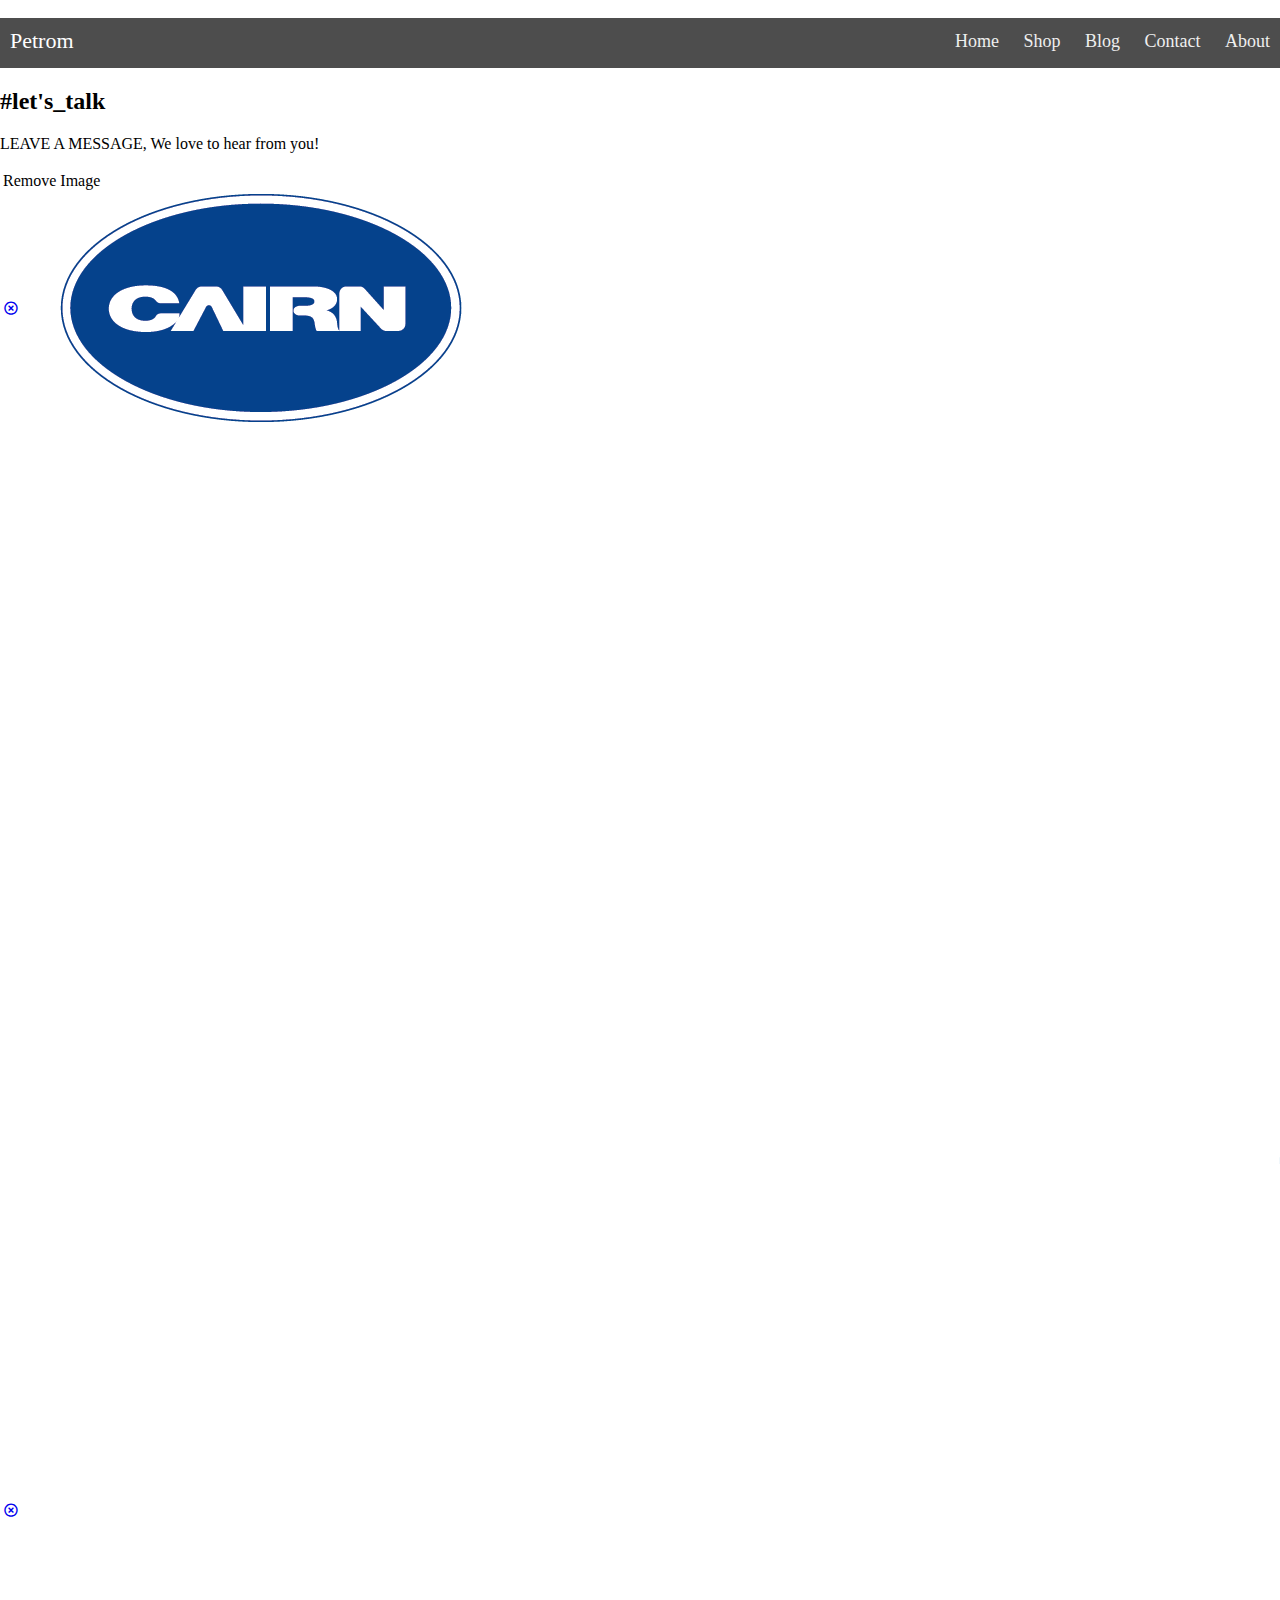
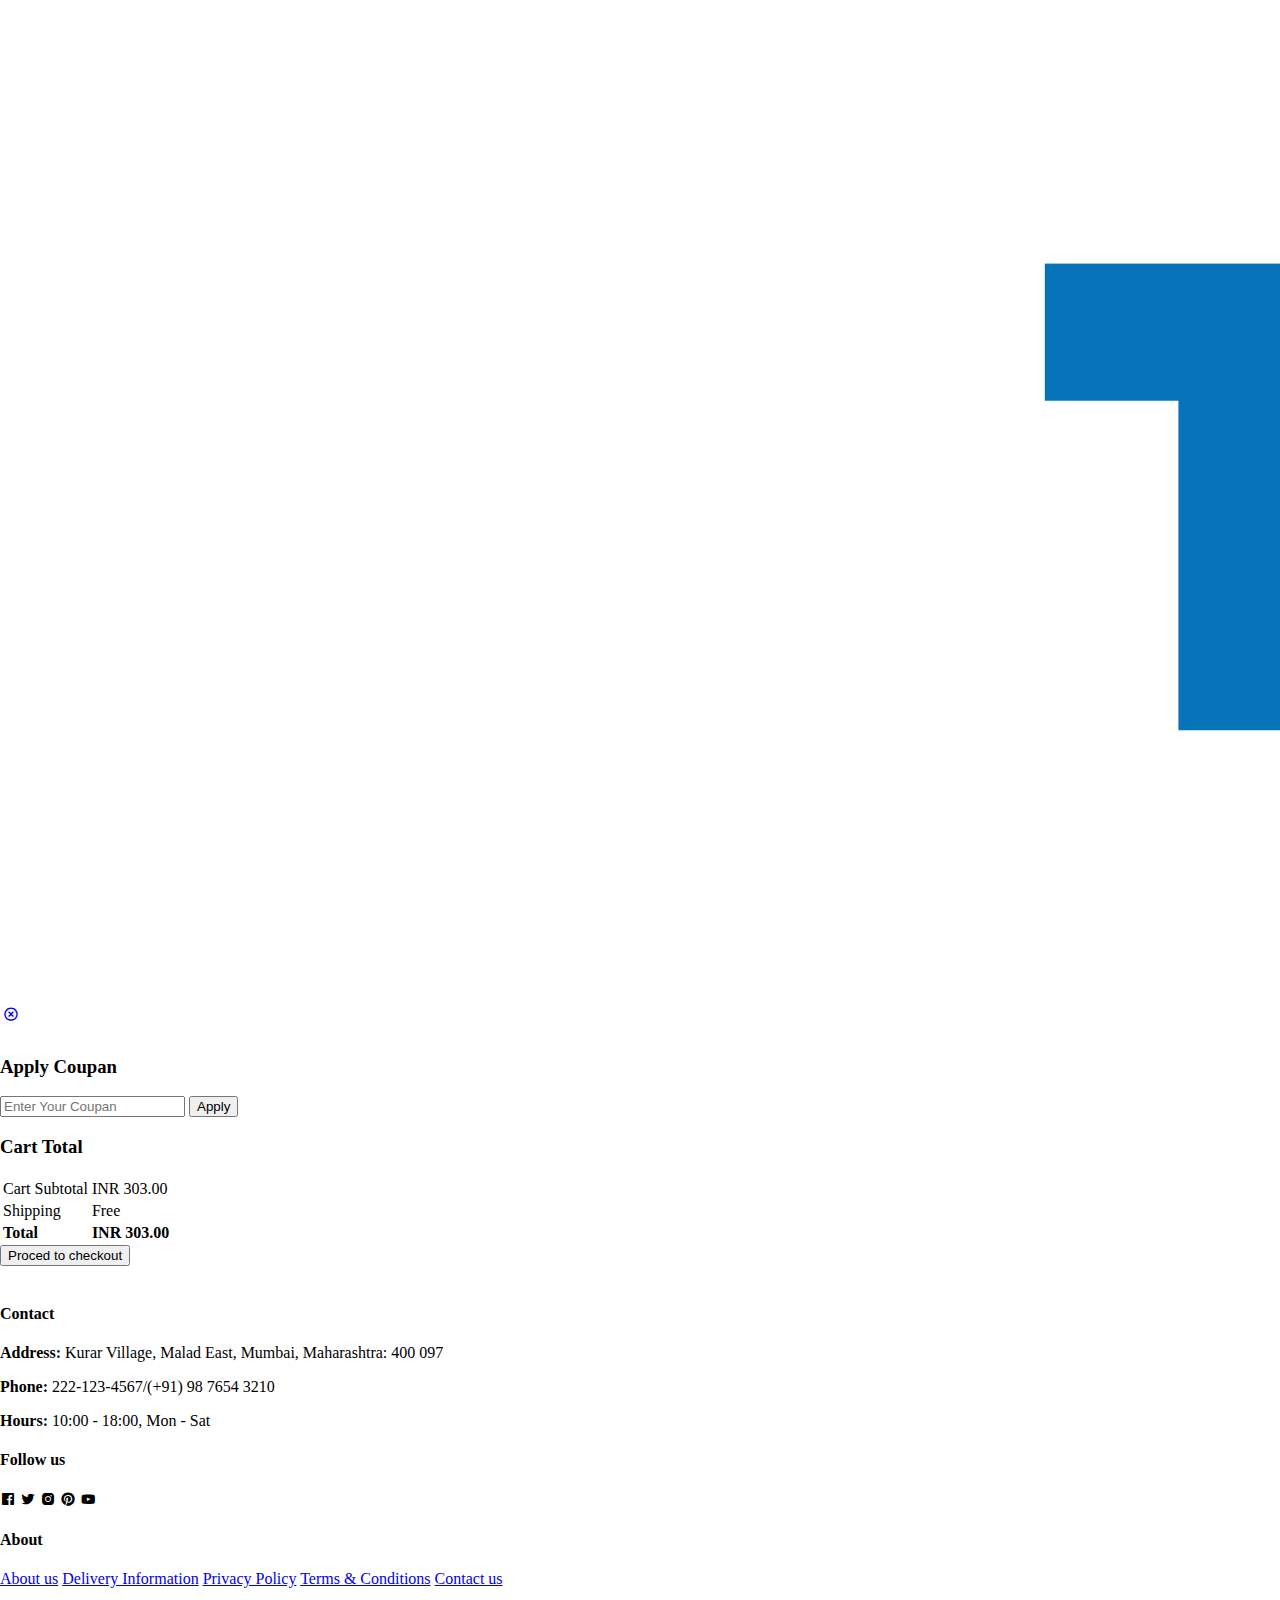
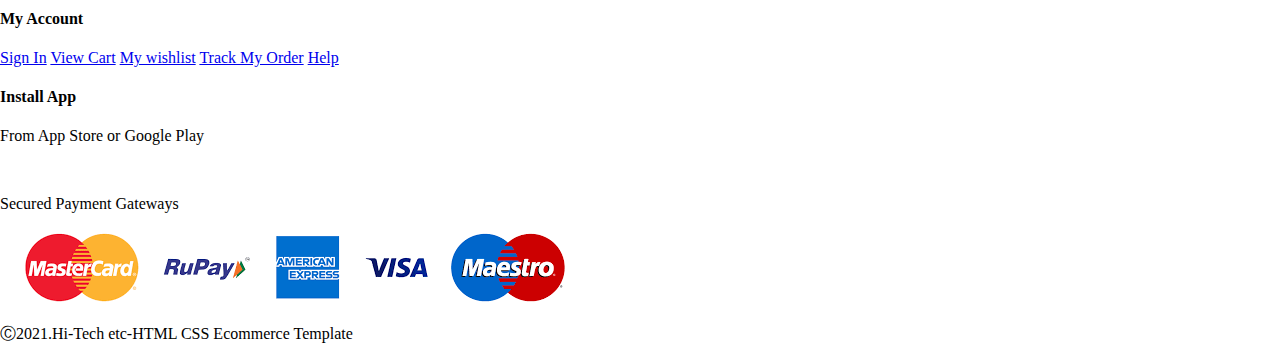
==== cart.html @ a272f288 "Update cart.html" ====
<!DOCTYPE html>
<html lang="en">
<head>
    <meta charset="UTF-8">
    <meta http-equiv="X-UA-Compatible" content="IE=edge">
    <meta name="viewport" content="width=device-width, initial-scale=1.0">
    <link rel="stylesheet" href="style.css">
    <title>Petrom</title>
    <link href='https://unpkg.com/boxicons@2.1.2/css/boxicons.min.css' rel='stylesheet'>


    <style>
        * {
            box-sizing: border-box;
        }

        body {
            margin: 0px;
            font-family: 'segoe ui';
        }

        .nav {
            height: 50px;
            width: 100%;
            background-color: #4d4d4d;
            position: relative;
        }

        .nav>.nav-header {
            display: inline;
        }

        .nav>.nav-header>.nav-title {
            display: inline-block;
            font-size: 22px;
            color: #fff;
            padding: 10px 10px 10px 10px;
        }

        .nav>.nav-btn {
            display: none;
        }

        .nav>.nav-links {
            display: inline;
            float: right;
            font-size: 18px;
        }

        .nav>.nav-links>a {
            display: inline-block;
            padding: 13px 10px 13px 10px;
            text-decoration: none;
            color: #efefef;
        }

        .nav>.nav-links>a:hover {
            background-color: rgba(0, 0, 0, 0.3);
        }

        .nav>#nav-check {
            display: none;
        }

        @media (max-width:600px) {
            .nav>.nav-btn {
                display: inline-block;
                position: absolute;
                right: 0px;
                top: 0px;
            }

            .nav>.nav-btn>label {
                display: inline-block;
                width: 50px;
                height: 50px;
                padding: 13px;
            }

            .nav>.nav-btn>label:hover,
            .nav #nav-check:checked~.nav-btn>label {
                background-color: rgba(0, 0, 0, 0.3);
            }

            .nav>.nav-btn>label>span {
                display: block;
                width: 25px;
                height: 10px;
                border-top: 2px solid #eee;
            }

            .nav>.nav-links {
                position: absolute;
                display: block;
                width: 100%;
                background-color: #333;
                height: 0px;
                transition: all 0.3s ease-in;
                overflow-y: hidden;
                top: 50px;
                left: 0px;
            }

            .nav>.nav-links>a {
                display: block;
                width: 100%;
            }

            .nav>#nav-check:not(:checked)~.nav-links {
                height: 0px;
            }

            .nav>#nav-check:checked~.nav-links {
                height: calc(100vh - 50px);
                overflow-y: auto;
            }
        }
    </style>
</head>
<body>

    <section id="header">
        <a href="#"><img src="" class="logo" alt=""></a>

        <div class="nav">
            <input type="checkbox" id="nav-check">
            <div class="nav-header">
                <div class="nav-title">
                    Petrom
                </div>
            </div>
            <div class="nav-btn">
                <label for="nav-check">
                    <span></span>
                    <span></span>
                    <span></span>
                </label>
            </div>
    
            <div class="nav-links">
                <a href="index.html" target="_blank">Home</a>
                <a href="shop.html" target="_blank">Shop</a>
                <a href="blog.html" target="_blank">Blog</a>
                <a href="contact.html" target="_blank">Contact</a>
                <a href="about.html" target="_blank">About</a>
            </div>
        </div>
    </section>

    <section id="page-header" class="about-header">
      
       <h2>#let's_talk</h2>
       
       <p>LEAVE A MESSAGE, We love to hear from you!</p>

      
    </section>

    <section id="cart" class="section-p1">
        <table width="100%">
            <thead>
                <tr>
                    <td>Remove</td>
                    <td>Image</td>
                    <td>Product</td>
                    <td>Price</td>
                    <td>Quantity</td>
                    <td>Subtotal</td>
                </tr>
            </thead>
            <body>
                <tr>
                    <td><a href="#"><i class='bx bx-x-circle'></i></a></td>
                    <td><img src="cairn-india.png" alt=""></td>
                    <td>Cairn Petrol</td>
                    <td>INR 101</td>
                    <td><input type="number" value="1"></td>
                    <td>INR 101</td>
                </tr>
                <tr>
                    <td><a href="#"><i class='bx bx-x-circle'></i></a></td>
                    <td><img src="Tata-Group.png" alt=""></td>
                    <td>TATA Petrol</td>
                    <td>INR 101</td>
                    <td><input type="number" value="1"></td>
                    <td>INR 101</td>
                </tr>
                <tr>
                    <td><a href="#"><i class='bx bx-x-circle'></i></a></td>
                    <td><img src="Adani petrol.png" alt=""></td>
                    <td>Adani Petrol</td>
                    <td>INR 101</td>
                    <td><input type="number" value="1"></td>
                    <td>INR 101</td>
                </tr>
            </body>
        </table>
    </section>

    <section id="cart-add" class="section-p1">
        <div id="coupan">
            <h3>Apply Coupan</h3>
            <div>
                <input type="text" placeholder="Enter Your Coupan">
                <button class="normal">Apply</button>
            </div>
        </div>

        <div id="subtotal">
            <h3>Cart Total</h3>
            <table>
                <tr>
                    <td>Cart Subtotal</td>
                    <td>INR 303.00</td>
                </tr>
                <tr>
                    <td>Shipping</td>
                    <td>Free</td>
                </tr>
                <tr>
                    <td><strong>Total</strong></td>
                    <td><strong>INR 303.00</strong></td>
                </tr>
            </table>
            <button class="normal">Proced to checkout</button>
        </div>
    </section>
    
   <footer class="section-p1">
    <div class="col">
        <img class="logo" src="" alt="">
        <h4>Contact</h4>
        <p><strong>Address: </strong> Kurar Village, Malad East, Mumbai, Maharashtra: 400 097</p>
        <p><strong>Phone: </strong> 222-123-4567/(+91) 98 7654 3210 </p>
        <p><strong>Hours: </strong> 10:00 - 18:00, Mon - Sat</p>
        <div class="follow">
            <h4>Follow us</h4>
            <div class="icon">
                <i class='bx bxl-facebook-square'></i>
                <i class='bx bxl-twitter' ></i>
                <i class='bx bxl-instagram-alt' ></i>
                <i class='bx bxl-pinterest' ></i>
                <i class='bx bxl-youtube' ></i>
            </div>
        </div>
    </div>
    <div class="col">
        <h4>About</h4>
        <a href="#">About us</a>
        <a href="#">Delivery Information</a>
        <a href="#">Privacy Policy</a>
        <a href="#">Terms & Conditions</a>
        <a href="#">Contact us</a>
    </div>

    <div class="col">
        <h4>My Account</h4>
        <a href="#">Sign In</a>
        <a href="#">View Cart</a>
        <a href="#">My wishlist</a>
        <a href="#">Track My Order</a>
        <a href="#">Help</a>
    </div>

    <div class="col install">
        <h4>Install App</h4>
        <p>From App Store or Google Play</p>
        <div class="row">
            <img src="" alt="">
            <img src="" alt="">
        </div>
        <p>Secured Payment Gateways</p>
        <img src="paygateway.png" alt="">
    </div>
    <div class="copyright">
        <p>Ⓒ2021.Hi-Tech etc-HTML CSS Ecommerce Template</p>
    </div>

   </footer>
  <script src='script.js'></script>
</body>
</html>
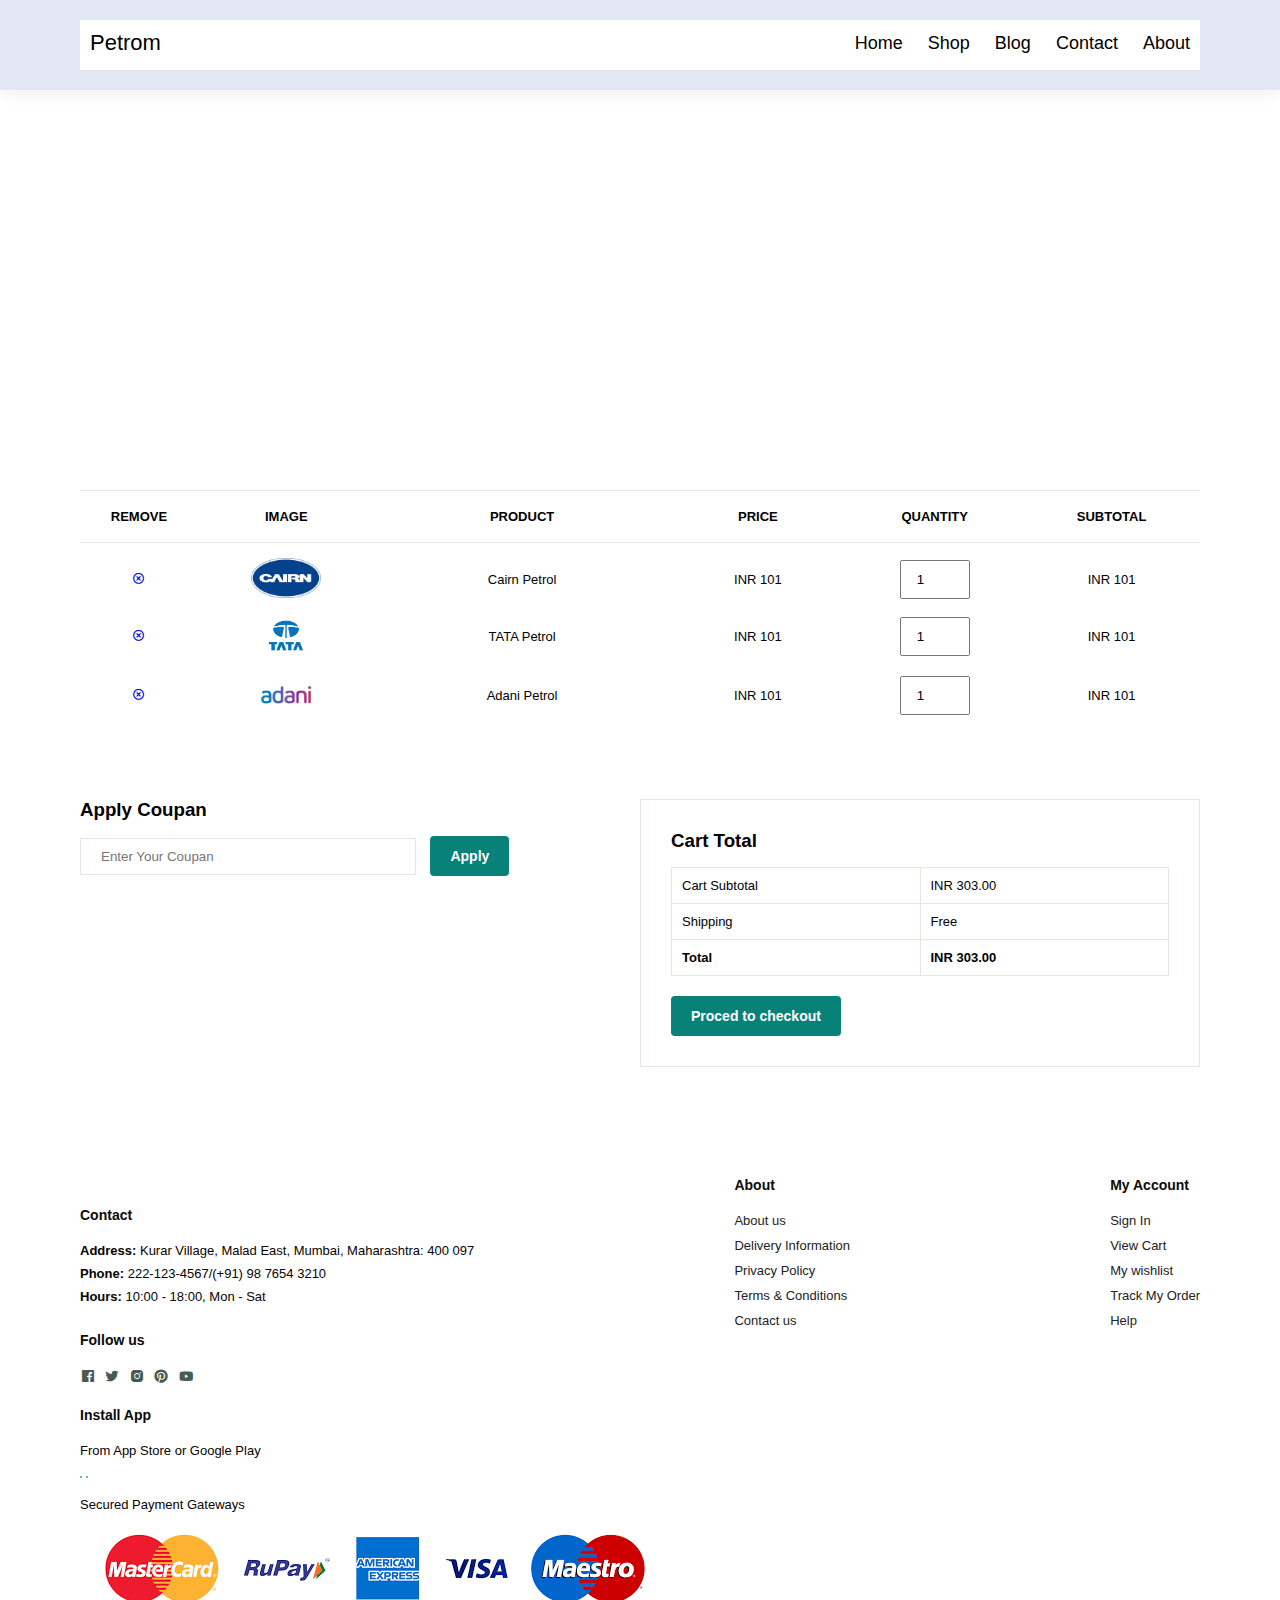
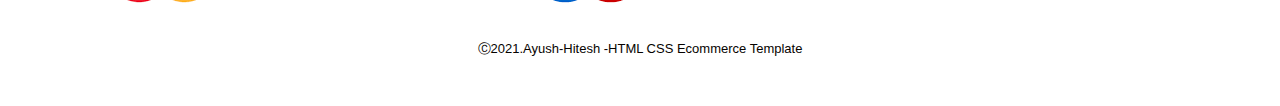
==== commit 67c1d49a: "Pending changes exported from your codespace" ====
--- a/cart.html
+++ b/cart.html
@@ -22,7 +22,7 @@
         .nav {
             height: 50px;
             width: 100%;
-            background-color: #4d4d4d;
+            background-color: #ffffff;
             position: relative;
         }
 
@@ -33,7 +33,7 @@
         .nav>.nav-header>.nav-title {
             display: inline-block;
             font-size: 22px;
-            color: #fff;
+            color: #000000;
             padding: 10px 10px 10px 10px;
         }
 
@@ -51,11 +51,11 @@
             display: inline-block;
             padding: 13px 10px 13px 10px;
             text-decoration: none;
-            color: #efefef;
+            color: #000000;
         }
 
         .nav>.nav-links>a:hover {
-            background-color: rgba(0, 0, 0, 0.3);
+            background-color: rgba(255, 255, 255, 0.3);
         }
 
         .nav>#nav-check {
@@ -120,7 +120,7 @@
 <body>
 
     <section id="header">
-        <a href="#"><img src="" class="logo" alt=""></a>
+        <a href="#"><img src="./img/" class="logo" alt=""></a>
 
         <div class="nav">
             <input type="checkbox" id="nav-check">
@@ -138,11 +138,11 @@
             </div>
     
             <div class="nav-links">
-                <a href="index.html" target="_blank">Home</a>
-                <a href="shop.html" target="_blank">Shop</a>
-                <a href="blog.html" target="_blank">Blog</a>
-                <a href="contact.html" target="_blank">Contact</a>
-                <a href="about.html" target="_blank">About</a>
+                <a href="index.html" target="_self">Home</a>
+                <a href="shop.html" target="_self">Shop</a>
+                <a href="blog.html" target="_self">Blog</a>
+                <a href="contact.html" target="_self">Contact</a>
+                <a href="about.html" target="_self">About</a>
             </div>
         </div>
     </section>
@@ -171,7 +171,7 @@
             <body>
                 <tr>
                     <td><a href="#"><i class='bx bx-x-circle'></i></a></td>
-                    <td><img src="cairn-india.png" alt=""></td>
+                    <td><img src="./img/cairn-india.png" alt=""></td>
                     <td>Cairn Petrol</td>
                     <td>INR 101</td>
                     <td><input type="number" value="1"></td>
@@ -179,7 +179,7 @@
                 </tr>
                 <tr>
                     <td><a href="#"><i class='bx bx-x-circle'></i></a></td>
-                    <td><img src="Tata-Group.png" alt=""></td>
+                    <td><img src="./img/Tata-Group.png" alt=""></td>
                     <td>TATA Petrol</td>
                     <td>INR 101</td>
                     <td><input type="number" value="1"></td>
@@ -187,7 +187,7 @@
                 </tr>
                 <tr>
                     <td><a href="#"><i class='bx bx-x-circle'></i></a></td>
-                    <td><img src="Adani petrol.png" alt=""></td>
+                    <td><img src="./img/Adani petrol.png" alt=""></td>
                     <td>Adani Petrol</td>
                     <td>INR 101</td>
                     <td><input type="number" value="1"></td>
@@ -266,14 +266,14 @@
         <h4>Install App</h4>
         <p>From App Store or Google Play</p>
         <div class="row">
-            <img src="" alt="">
-            <img src="" alt="">
+            <img src="./img/" alt="">
+            <img src="./img/" alt="">
         </div>
         <p>Secured Payment Gateways</p>
-        <img src="paygateway.png" alt="">
+        <img src="./img/paygateway.png" alt="">
     </div>
     <div class="copyright">
-        <p>Ⓒ2021.Hi-Tech etc-HTML CSS Ecommerce Template</p>
+        <p>Ⓒ2021.Ayush-Hitesh -HTML CSS Ecommerce Template</p>
     </div>
 
    </footer>
--- a/style.css
+++ b/style.css
@@ -0,0 +1,1378 @@
+@import url('https://fonts.googleapis.com/css2?family=Spartan:wght@100;200;300;400;500;600;700;800;900&display=swap');
+ *{
+    margin:0;
+    padding:0;
+    box-sizing:border-box;
+    font-family:'Spartan',sans-serif;
+ }
+ 
+ h1 {
+    font-size:50px;
+    line-height:64px;
+    color:#222;
+    text-align: end;
+}
+
+h2 {
+    font-size:46px;
+    line-height:54px;
+    color:rgb(15, 3, 3);
+    
+}
+
+h4 {
+    font-size:20px;
+    color:rgb(12, 9, 9);
+}
+
+h6 {
+    font-weight: 700;
+    font-size: 12px;
+}
+
+ p {
+     font-size: 18px;
+     color: #060300;
+     margin: 15px 0 20px 0;
+    }
+    
+    .section-p1 {
+     padding: 40px 80px;
+    }
+    
+    .section-m1 {
+        margin: 40px 0;
+    }
+    
+    button.normal{
+     font-size: 14px;
+     font-weight: 600;
+     padding: 15px 30px;
+     color: #000;
+     background-color: #ffff;
+     border-radius: 4px;
+     cursor: pointer;
+     border: none;
+     outline: none;
+     transition: 0.02s;
+    }
+    
+
+    button.white{
+        font-size: 13px;
+        font-weight: 600;
+        padding: 11px 18px;
+        color: #ffff;
+        background-color: transparent;
+        border-radius: 4px;
+        cursor: pointer;
+        border: 1px solid #ffff;
+        outline: none;
+        transition: 0.02s;
+       }
+
+
+    body {
+        width: 100%;
+    }
+    
+    /*Header Start */ 
+    
+    #header{
+        display: flex;
+        align-items: center;
+        justify-content: space-between;
+        padding: 20px 80px;
+        background: #e3e6f3;
+        box-shadow: 0 5px 15px rgba(0, 0, 0, 0.06); 
+        z-index: 999;
+        position: sticky;
+        top: 0;
+        left: 0;
+    }
+    
+    #navbar{
+        display: flex;
+        align-items: center;
+        justify-content: center;
+    }
+    
+    #navbar li{
+        list-style: none;
+        padding: 0 20px;
+        position: relative;
+    }
+    
+    #navbar li a{
+        text-decoration: none;
+        font-size: 16px;
+        font-weight: 600;
+        color: #1a1a1a;
+        transition: 0.3s ease;
+    }
+    
+    #navbar li a:hover,
+    #navbar li a.active{
+        color: #088178;
+    }
+    #navbar li a.active::after,
+    #navbar li a:hover::after{
+        content: "";
+        width: 30%;
+        height: 2px;
+        background: #088178;
+        position: absolute;
+        bottom: -4px;
+        left: 20px;
+    }
+
+    #mobile{
+        display: none;
+        align-items: center;
+    }
+
+    #Close{
+        display: none;
+    }
+ 
+/*Home Page */
+#hero{
+    background-image: url("./img/pumpmm.jpg");
+    width: 100%;
+    height: 90vh;
+    background-size: cover;
+    background-position: top 25% right 0;
+    padding: 0 80px;
+    display: flex;
+    flex-direction: column;
+    align-items: flex-start;
+    justify-content: center; 
+    
+    
+}
+
+#hero h4{
+    padding-bottom: 15px;
+    position: relative;
+    top: 10px;
+}  
+
+#hero h1{
+    color: #088178;
+}
+
+#hero button{
+    background-image: url();
+    background-color: transparent;
+    color: #088178;
+    border: 0;
+    padding: 14px 80px 14px 65px;
+    background-repeat: no-repeat;
+    cursor: pointer;
+    font-weight: 700;
+    font-size: 15px;
+    position: relative;
+    
+}
+
+#feature{
+    display: flex;
+    align-items: center;
+    justify-content: space-evenly;
+    flex-wrap: wrap;
+}
+
+#feature .fe-box{
+    width: 180px;
+    text-align: center;
+    padding: 25px 15px;
+    box-shadow: 20px 20px 34px rgba(0, 0, 0, 0.03);
+    border: 1px solid #cce7d0;
+    border-radius: 4px;
+    margin: 15px 0;
+}
+
+#feature .fe-box:hover{
+    box-shadow: 10px 10px 54px rgba(70, 60, 221, 0.1);
+}
+
+#feature .fe-box img{
+    width: 100%;
+    margin-bottom: 10px;
+}
+
+#feature .fe-box h6{
+    display: inline-block;
+    padding: 9px 8px 6px 8px;
+    line-height: 1;
+    border-radius: 4px;
+    color: #088178;
+    background-color: #fddde4;
+}
+
+#feature .fe-box:nth-child(2) h6{
+    background-color: #cdebbc;
+}
+
+#feature .fe-box:nth-child(3) h6{
+    background-color: #d1e8f2;
+}
+
+#feature .fe-box:nth-child(4) h6{
+    background-color: #cdd4f8;
+}
+
+#feature .fe-box:nth-child(5) h6{
+    background-color: #f6dbf6;
+}
+
+#feature .fe-box:nth-child(6) h6{
+    background-color: #fff2e5;
+}
+
+#product1{
+    text-align: center;
+}
+
+#product1 .pro-container{
+   display: flex;
+   justify-content: space-between;
+   padding-top: 20px; 
+   flex-wrap: wrap;
+}
+
+#product1 .pro{
+     width: 23%;
+     min-width: 250px;
+     padding: 10px 12px;
+     border: 1px solid #cce7d0; 
+     border-radius: 25px;
+     cursor: pointer;
+     box-shadow: 20px 20px 30px rgba(0, 0, 0, 0.02);
+     margin: 15px 0;
+     transition: 0.02s ease;
+     position: relative;
+}
+
+#product .pro:hover{
+    box-shadow: 20px 20px 30px rgba(0, 0, 0, 0.06);
+}
+
+#product1 .pro img{
+    width: 100%;
+    border-radius: 20px;
+}
+
+#product1 .pro .des{
+    text-align: start;
+    padding: 10px 0;
+}
+
+#product1 .pro .des span{
+    color: #606063;
+    font-size: 12px;
+}
+
+
+#product1 .pro .des h5{
+  padding-top: 7px;
+  color: #1a1a1a;
+  font-size: 14px;  
+}
+
+#product1 .pro .des i{
+    font-size: 12px;
+    color: rgb(243, 181, 25);
+}
+
+#product1 .pro .des h4{
+    padding-top: 7px;
+    font-size: 15px;
+    font-weight: 700;
+    color: #088178;
+}
+
+#product1 .pro .cart{
+    width: 40px;
+    height: 40px;
+    line-height: 40px;
+    border-radius: 50px;
+    background-color: #e8f6ea;
+    font-weight: 500;
+    color: #088178;
+    border: 1px solid #cce7d0;
+    position: absolute;
+    bottom: 20px;
+    right: 10px;
+}
+
+#banner{
+    display: flex;
+    flex-direction: column;
+    justify-content: center;
+    align-items: center;
+    text-align: center;
+    background-image: url("./img/logow.png");
+    width: 100%;
+    height: 40vh;
+    background-size: cover;
+    background-position: center;
+}
+
+
+#banner h4{
+    color: #ffff;
+    font-size: 10px;
+}
+
+#banner h2{
+color: #ffff;
+font-size: 25px;
+padding: 10px 0;
+}
+
+#banner h2 span{
+ color: #ef3636;   
+}
+
+#banner button:hover{
+    background: #088178;
+    color: #ffff;
+}
+
+#sm-banner{
+    display: flex;
+    justify-content: space-between;
+    flex-wrap: wrap;
+}
+
+#sm-banner .banner-box{
+    display: flex;
+    flex-direction: column;
+    justify-content: center;
+    align-items: flex-start;
+    text-align: center;
+    background-image: url("./img/ppp1.jpg");  
+    min-width: 500px;
+    height: 50vh;
+    background-size: cover;
+    background-position: center;
+    padding: 30px;
+}
+
+#sm-banner .banner-box2{
+   /* display: flex;
+    flex-direction: column;
+    justify-content: center;
+    align-items: flex-start;
+    text-align: center;*/
+    background-image: url("./img/ppp.jpg");  
+ /*   min-width: 500px;
+    height: 50vh;
+    background-size: cover;
+    background-position: center;
+    padding: 30px; */
+}
+
+
+#sm-banner h4{
+    color: #ffff;
+    font-size: 20px;
+    font-weight: 300;
+}
+
+#sm-banner h2{
+    color: #ffff;
+    font-size: 28px;
+    font-weight: 800;
+}
+
+#sm-banner span{
+    color: #ffff;
+    font-size: 14px;
+    font-weight: 500;
+    padding-bottom: 15px;
+}
+
+#sm-banner .banner-box:hover button{
+    background: #088178;
+    border: 1px solid #088178;
+}
+
+#banner3{
+    display: flex;
+    justify-content: space-between;
+    flex-wrap: wrap;
+    padding: 0 80px;
+}
+
+#banner3 .banner-box{
+    display: flex;
+    flex-direction: column;
+    justify-content: center;
+    align-items: flex-start;
+    text-align: center;
+    background-image: url("./img/pppp.jpg");  
+    min-width: 30%;
+    height: 30vh;
+    background-size: cover;
+    background-position: center;
+    padding: 20px;
+    margin-bottom: 20px;
+}
+
+#banner3 .banner-box2{
+    background-image: url("./img/pppp2.jpg");
+}
+
+#banner3 .banner-box3{
+    background-image: url("./img/pppp3.jpg");
+}
+
+#banner3 h2{
+    color: #ffff;
+    font-weight: 900;
+    font-size: 22px;
+}
+
+#banner3 h3{
+    color: #ec544e;
+    font-weight: 800;
+    font-size: 15px;
+}
+
+#newsletter{
+    display: flex;
+    justify-content: space-between;
+    flex-wrap: wrap;
+    align-items: center;
+    background-image: url("");
+    background-repeat: no-repeat;
+    background-position: 20% 30%;
+    background-color: #041e42;
+}
+
+#newsletter h4{
+    font-size: 22px;
+    font-weight: 700;
+    color: #ffff;
+}
+
+#newsletter p{
+    font-size: 14px;
+    font-weight: 600;
+    color: #818ea0;
+}
+
+#newsletter p span{
+    color: #ffd700;
+}
+
+#newsletter .form{
+    display: flex;
+    width: 40%;
+}
+
+#newsletter input{
+    height: 3.125rem;
+    padding: 0 1.25em;
+    font-size: 14px;
+    width: 100%;
+    border: 1px solid transparent;
+    border-radius: 4px;
+    outline: none;
+    border-top-right-radius: 0;
+    border-bottom-right-radius: 0;
+}
+
+#newsletter button{
+    background-color: #088178;
+    color: #ffff;
+    white-space: nowrap;
+    border-top-left-radius: 0;
+    border-bottom-left-radius: 0;
+}
+
+footer{
+    display: flex;
+    flex-wrap: wrap;
+    justify-content: space-between;
+}
+
+footer .col{
+    display: flex;
+    flex-direction: column;
+    align-items: flex-start;
+    margin-bottom: 20px;
+}
+
+footer .logo{
+    margin-bottom: 30px;
+}
+
+footer h4{
+    font-size: 14px;
+    padding-bottom: 20px;
+}
+
+footer p{
+    font-size: 13px;
+    margin: 0 0 8px 0;
+}
+
+footer a{
+    font-size: 13px;
+    text-decoration: none;
+    color: #222;
+    margin-bottom: 10px;
+}
+
+footer .follow{
+    margin-top: 20px;
+}
+
+footer .follow i{
+    color: #465b52;
+    padding-right: 4px;
+    cursor: pointer;
+}   
+
+footer .install .row img{
+    border: 1px solid #088178;
+    border-radius: 6px;
+}
+
+footer .install img{
+    margin: 10px 0 15px 0;
+    width: 100%;
+}
+
+footer .follow i:hover,
+footer a:hover{
+    color: #088178;
+}
+
+footer .copyright{
+    width: 100%;
+     text-align: center;
+}
+
+/* Shop page*/
+#page-header{
+    background-image: url("./img/shoppp.jpg");
+    width: 100%;
+    height: 40vh;
+    background-size: cover;
+    display: flex;
+    justify-content: center;
+    text-align: center;
+    flex-direction: column;
+    padding: 14px;
+}
+
+#page-header h2,
+#page-header p{
+    color: #ffff;
+}
+
+#pagination{
+    text-align: center;
+}
+
+#pagination a{
+    text-decoration: none;
+    background-color: #088178;
+    padding: 15px 20px;
+    border-radius: 4px;
+    color: #ffff;
+    font-weight: 600;
+}
+
+#pagination a i{
+    font-size: 16px;
+    font-weight: 600;
+}
+/* Single Product*/
+
+#prodetails{
+    display: flex;
+    margin-top: 20px;
+}
+
+#prodetails .single-pro-image{
+    width: 40%;
+    margin-right: 50px;
+}
+
+.small-img-group{
+    display: flex;
+    justify-content: space-between;
+}
+
+.small-img-col{
+    flex-basis: 24%;
+    cursor: pointer;
+}
+
+#prodetails .single-pro-details{
+    width: 50%; 
+    padding-top: 30px;
+}
+
+#prodetails .single-pro-details h4{
+    padding: 40px 0 20px 0;
+}
+
+#prodetails .single-pro-details h2{
+    font-size: 26px;
+}
+
+#prodetails .single-pro-details select{
+    display: block;
+    padding: 5px 10px;
+    margin-bottom: 10px;
+}
+
+#prodetails .single-pro-details input{
+    width: 50px;
+    height: 47px;
+    padding-left: 10px;
+    font-size: 16px;
+    margin-right: 10px;
+}
+
+#prodetails .single-pro-details input:focus{
+    outline: none;
+}
+
+#prodetails .single-pro-details button{
+    background-color: #088178;
+    color: #ffff;
+}
+
+#prodetails .single-pro-details span{
+    line-height: 25px;
+}
+/* Blog page*/
+
+#page-header.blog-header{
+    background-image: url("./img/shopp.jpg");
+}
+
+#blog{
+    padding: 150px 150px 0 150px;
+}
+
+#blog .blog-box{
+    display: flex;
+    align-items: center;
+    width: 100%;
+    position: relative;
+    padding-bottom: 90px;
+}
+
+#blog .blog-img{
+    width: 50%;
+    margin-right: 40px;
+}
+
+#blog img{
+    width: 100%;
+    height: 300px;
+    object-fit: cover;
+}
+
+#blog .blog-details{
+    width: 50%;
+}
+
+#blog .blog-details a{
+    text-decoration: none;
+    font-size: 11px;
+    color: #000;
+    font-weight: 700;
+    position: relative;
+    transition: 0.03s;
+}
+
+#blog .blog-details a::after{
+    content: "";
+    width: 50px;
+    height: 1px;
+    background-color: #000;
+    position: absolute;
+    top: 4px;
+    right: -60px;
+}
+
+#blog .blog-details a:hover{
+    color: #088178;
+}
+
+#blog .blog-details a:hover::after{
+    background-color: #088178;
+}
+
+#blog .blog-box h1{
+    position: absolute;
+    top: -40px;
+    left: 0;
+    font-size: 70px;
+    font-weight: 700;
+    color: #c9cbce;
+    z-index: -9;
+}
+/* About Page*/
+
+#page-header.about-header{
+    background-image: url("./img/banner.jpg");
+}
+
+#about-head{
+    display: flex;
+    align-items: center;
+}
+
+#about-head img{
+    width: 50%;
+    height: auto;
+}
+
+#about-head div{
+    padding-left: 40px;
+}
+
+#about-app {
+    text-align: center;
+}
+
+#about-app .video{
+    width: 70%;
+    height: 100%;
+    margin: 30px auto 0 auto;
+}
+
+#about-app .video video{
+    width: 100%;
+    height: 100%;
+    border-radius: 20px;
+}
+/*Contact page*/
+
+#contact-details{
+    display: flex;
+    align-items: center;
+    justify-content: space-between; 
+}
+
+#contact-details .details{
+    width: 40%;
+}
+
+#contact-details .details span,
+#form-details form span{
+    font-size: 12px;
+}
+
+#contact-details .details h2,
+#form-details form h2{
+    font-size: 26px;
+    line-height: 35px;
+    padding: 20px 0;
+}
+
+#contact-details .details h3{
+    font-size: 16px;
+    padding-bottom: 15px;  
+}
+
+#contact-details .details li{
+    list-style: none;
+    display: flex;
+    padding: 10px 0;
+}
+
+#contact-details .details li i{
+    font-size: 14px;
+    padding-right: 22px;
+}
+
+#contact-details .details li p{
+    margin: 0;
+    font-size: 14px;
+}
+
+#contact-details .map{
+    width: 55%;
+    height: 400px;
+}
+
+#contact-details .map iframe{
+    width: 100%;
+    height: 100%;
+}
+
+#form-details{
+    display: flex;
+    justify-content: space-between;
+    margin: 30px;
+    padding: 80px;
+    border: 1px solid #e1e1e1;
+}
+
+#form-details form{
+    width: 65%;
+    display: flex;
+    flex-direction: column;
+    align-items: flex-start;
+}
+
+#form-details form input,
+#form-details form textarea{
+    width: 65%;
+    padding: 12px 15px;
+    outline: none;
+    margin-bottom: 20px;
+    border: 1px solid #e1e1e1;
+}
+
+#form-details form button{
+    background-color: #088178;
+    color: #ffff;
+}
+
+#form-details .people div{
+    padding-bottom: 25px;
+    display: flex;
+    align-items: flex-start;
+}
+
+#form-details .people div img{
+    width: 65px;
+    height: 65px;
+    object-fit: cover;
+    margin-right: 15px;
+}
+
+#form-details .people div p{
+    margin: 0;
+    font-size: 13px;
+    line-height: 25px;
+}
+
+#form-details .people div p span{
+    display: block;
+    font-size: 16px;
+    font-weight: 600;
+    color: #000;
+}
+/* Cart Page */
+#cart{
+    overflow: auto;
+}
+
+#cart table{
+    width: 100%;
+    border-collapse: collapse;
+    table-layout: fixed;
+    white-space: nowrap;
+}
+
+#cart table img{
+    width: 70px;
+}
+
+#cart table td:nth-child(1){
+    width: 100px;
+    text-align: center;
+}
+
+#cart table td:nth-child(2){
+    width: 150px;
+    text-align: center;
+}
+
+#cart table td:nth-child(3){
+    width: 250px;
+    text-align: center;
+}
+
+#cart table td:nth-child(4),
+#cart table td:nth-child(5),
+#cart table td:nth-child(6){
+    width: 150px;
+    text-align: center;
+}
+
+#cart table td:nth-child(5) input{
+    width: 70px;
+    padding: 10px 5px 10px 15px;
+}
+
+#cart table thead{
+    border: 1px solid #e2e9e1;
+    border-left: none;
+    border-right: none;
+}
+
+#cart table thead td{
+    font-weight: 700;
+    text-transform: uppercase;
+    font-size: 13px;
+    padding: 18px 0;
+}
+
+#cart table tbody tr td{
+    padding-top: 15px;
+}
+
+#cart table tbody td{
+    font-size: 13px;
+}
+
+#cart-add{
+    display: flex;
+    flex-wrap: wrap;
+    justify-content: space-between;
+}
+
+#coupan{
+    width: 50%;
+    margin-bottom: 30px;
+}
+
+#coupan h3,
+#subtotal h3{
+    padding-bottom: 15px;
+}
+
+#coupan input{
+    padding: 10px 20px;
+    outline: none;
+    width: 60%;
+    margin-right: 10px;
+    border: 1px solid #e2e9e1;
+}
+
+#coupan button,
+#subtotal button{
+    background-color: #088178;
+    color: #ffff;
+    padding: 12px 20px;
+}
+
+#subtotal{
+    width: 50%;
+    margin-bottom: 30px;
+    border: 1px solid #e2e9e1;
+    padding: 30px;
+}
+
+#subtotal table{
+    border-collapse: collapse;
+    width: 100%;
+    margin-bottom: 20px;
+}
+
+#subtotal table td{
+    width: 50%;
+    border: 1px solid #e2e9e1;
+    padding: 10px;
+    font-size: 13px;
+}
+
+/*Start Media Query */
+
+@media (max-width:799px) {
+    
+    .section-p1{
+        display: flex;
+        align-items: center;
+        justify-content: space-between;
+        flex-wrap: wrap;
+    }
+    
+    #navbar{
+        display: flex;
+        flex-direction: column;
+        align-items: flex-start;
+        justify-content: flex-start;
+        position: fixed;
+        top: 0;
+        right: 0px;
+        height: 100vh;
+        width: 300px;
+        background-color: #e3e6f3;
+        box-shadow: 0 40px 60px rgba(0, 0, 0, 0.1);
+        padding: 80px 0 0 10px;
+        transition: 0.3s;
+    }
+
+    #navbar .active{
+        right: 0px;
+    }
+    #navbar li{
+        margin-bottom: 25px;
+    }
+
+    #mobile{
+        display: flex;
+        align-items: center;
+    }
+
+    #mobile i{
+        color: #1a1a1a;
+        font-size: 24px;
+        padding-left: 20px;
+    }
+
+    #Close{
+        display: initial;
+        position: absolute;
+        top: 30px;
+        left: 30px;
+        color: #222;
+        font-size: 24px;
+    }
+
+    #lg-bag{
+        display: none;
+    }
+
+    #hero{
+        /* height: 70vh; */
+        /* padding: 0 80px; */
+        background-position: top 30% right 30%;
+    }
+
+    #feature{
+        justify-content: center;
+    }
+
+    #feature .fe-box{
+        margin: 15px 15px;
+    }
+
+    #product1 .pro-container{
+        justify-content: none;
+    }
+
+    #product1 .pro{
+        margin: 1px;
+    }
+
+    #banner{
+        height: 30vh;
+    }
+
+    #sm-banner .banner-box{
+        min-width: 100%;
+        height: 30vh;
+    }
+
+    #banner3{
+        padding: 0 40px;
+    }
+
+    #banner3 .banner-box{
+        width: 28px;
+    }
+
+    #newsletter .form{
+        width: 70%;
+    }
+
+    /*Contact page*/
+    #form-details{
+        padding: 40px;
+    }
+
+    #form-details form{
+        width: 50%;
+    }
+}
+
+@media (max-width: 477px) {
+    .section-p1{
+        padding: 20px;
+    }
+
+    #header{
+        padding: 10px 30px;
+    }
+    
+    h1{
+        font-size: 38px;
+    }
+    
+    h2{
+        font-size: 32px;
+    }
+    
+    #hero{
+        padding: 0 20px;
+        background-position: 55%;
+    }
+
+    #feature{
+        justify-content: space-between;
+    }
+    
+    #feature .fe-box{
+        width: 155px;
+        margin: 0 0 15px 0;
+    }
+
+    #product1 .pro{
+        width: 100%;
+    }
+
+    #banner{
+        height: 40vh;
+    }
+
+    #sm-banner .banner-box{
+        height: 40vh;
+    }
+
+    #sm-banner .banner-box2{
+        margin-top: 20px;
+    }
+
+    #banner3{
+        padding: 0 20px;
+    }
+
+    #banner3 .banner-box{
+        width: 100%;
+    }
+
+    #newsletter{
+        padding: 40px 20px;
+    }
+
+    #newsletter .form{
+        width: 100%;
+    }
+
+    footer .copyright{
+        text-align: start;
+    }
+
+    /*Single Product */
+    #prodetails{
+        display: flex;
+        flex-direction: column;
+    }
+
+    #prodetails .single-pro-image{
+        width: 100%;
+        margin-right: 0px;
+    }
+
+    #prodetails .single-pro-details{
+        width: 100%;
+    }
+
+   /* Blog page*/
+
+   #blog{
+       padding: 100px 20px 0 20px;
+   }
+   
+   #blog .blog-box{
+       display: flex;
+       flex-direction: column;
+       align-items: flex-start;
+   }
+
+   #blog .blog-img{
+       width: 100%;
+       margin-right: 0px;
+       margin-bottom: 30px;
+   }
+
+   #blog .blog-details{
+       width: 100%;
+   }
+
+   /* About Page*/
+
+   #about-head{
+    flex-direction: column;
+   }
+
+   #about-head img{
+    width: 100%;
+    margin-bottom: 20px;
+   }
+
+   #about-head div{
+    padding-left: 0px;
+   }
+
+   #about-app .video{
+    width: 100%;
+   }
+
+   /*Contact page*/
+   #contact-details{
+    flex-direction: column;
+   }
+
+   #contact-details .details{
+    width: 100%;
+    margin-bottom: 30px;
+   }
+
+   #contact-details .map{
+    width: 100%;
+   }
+
+   #form-details{
+    margin: 10px;
+    padding: 30px 10px;
+    flex-wrap: wrap;
+   }
+
+   #form-details form{
+    width: 100%;
+    margin-bottom: 30px;
+   }
+
+   /*cart page*/
+   #cart-add{
+    flex-direction: column;
+   }
+
+   #coupan{
+    width: 100%;
+   }
+
+   #subtotal{
+    width: 100%;
+    padding: 20px;
+   }
+}
+
+
+@import url('https://fonts.googleapis.com/css2?family=Poppins:wght@200;300;400;500;600;700&display=swap');
+*{
+  margin: 0;
+  padding: 0;
+  box-sizing: border-box;
+  font-family: 'Poppins', sans-serif;
+} 
+nav{
+  display: flex;
+  height: 80px;
+  width: 100%;
+  background: #1b1b1b;
+  align-items: center;
+  justify-content: space-between;
+  padding: 0 50px 0 100px;
+  flex-wrap: wrap;
+}
+nav .logo{
+  color: #fff;
+  font-size: 35px;
+  font-weight: 600;
+}
+nav ul{
+  display: flex;
+  flex-wrap: wrap;
+  list-style: none;
+}
+nav ul li{
+  margin: 0 5px;
+}
+nav ul li a{
+  color: #f2f2f2;
+  text-decoration: none;
+  font-size: 18px;
+  font-weight: 500;
+  padding: 8px 15px;
+  border-radius: 5px;
+  letter-spacing: 1px;
+  transition: all 0.3s ease;
+}
+nav ul li a.active,
+nav ul li a:hover{
+  color: #111;
+  background: #fff;
+}
+nav .menu-btn i{
+  color: #fff;
+  font-size: 22px;
+  cursor: pointer;
+  display: none;
+}
+input[type="checkbox"]{
+  display: none;
+}
+@media (max-width: 1000px){
+  nav{
+    padding: 0 40px 0 50px;
+  }
+}
+@media (max-width: 920px) {
+  nav .menu-btn i{
+    display: block;
+  }
+  #click:checked ~ .menu-btn i:before{
+    content: "\f00d";
+  }
+  nav ul{
+    position: fixed;
+    top: 80px;
+    left: -100%;
+    background: #111;
+    height: 100vh;
+    width: 100%;
+    text-align: center;
+    display: block;
+    transition: all 0.3s ease;
+  }
+  #click:checked ~ ul{
+    left: 0;
+  }
+  nav ul li{
+    width: 100%;
+    margin: 40px 0;
+  }
+  nav ul li a{
+    width: 100%;
+    margin-left: -100%;
+    display: block;
+    font-size: 20px;
+    transition: 0.6s cubic-bezier(0.68, -0.55, 0.265, 1.55);
+  }
+  #click:checked ~ ul li a{
+    margin-left: 0px;
+  }
+  nav ul li a.active,
+  nav ul li a:hover{
+    background: none;
+    color: cyan;
+  }
+}
+.content{
+  position: absolute;
+  top: 50%;
+  left: 50%;
+  transform: translate(-50%, -50%);
+  text-align: center;
+  z-index: -1;
+  width: 100%;
+  padding: 0 30px;
+  color: #1b1b1b;
+}
+.content div{
+  font-size: 40px;
+  font-weight: 700;
+}
+
+
+.navbar_close{
+    display: none;
+}
